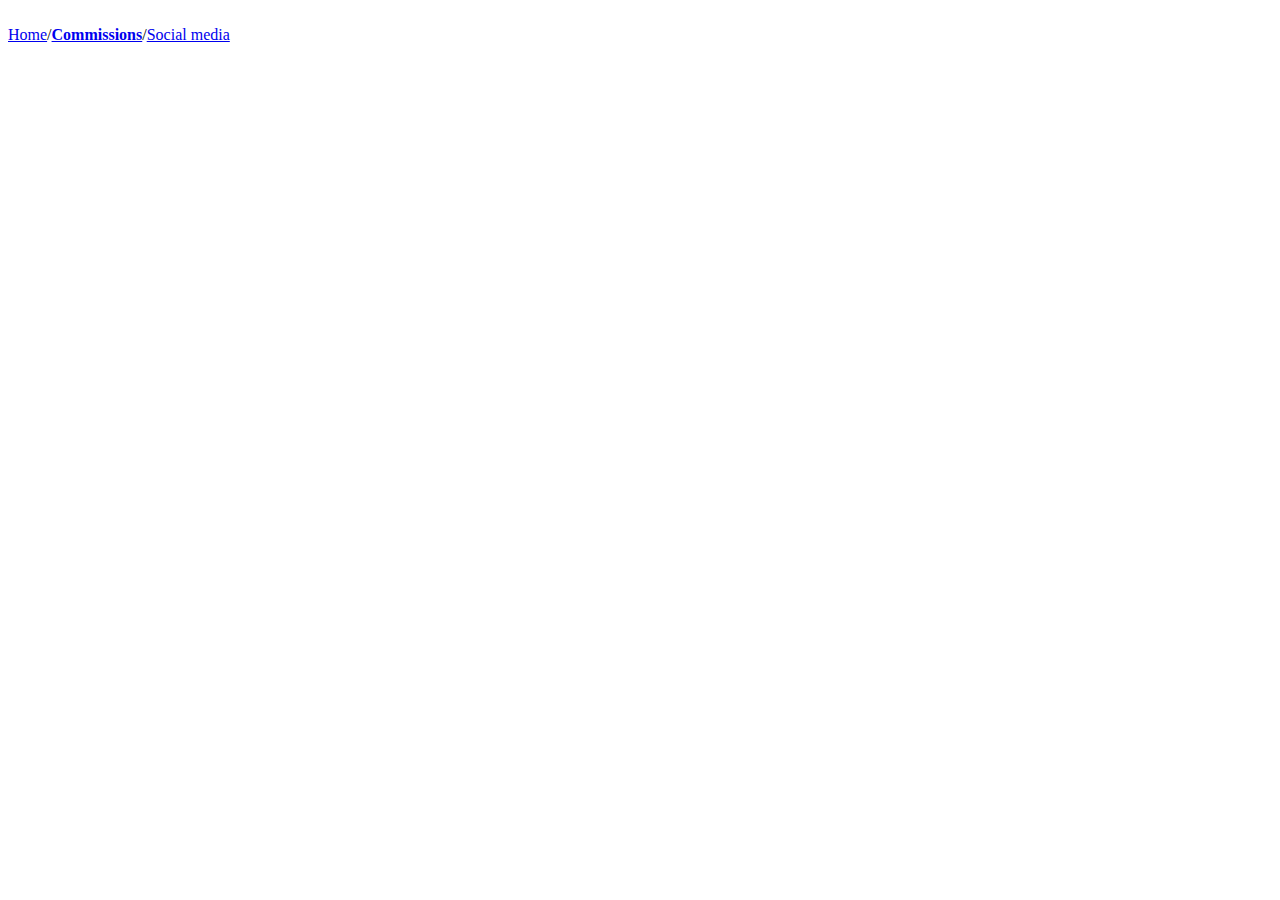
==== commisions.html @ d6bfe499 "bolded page you are on" ====
<!DOCTYPE html>
<html lang="en" dir="ltr">
  <head>
    <meta charset="utf-8">
    <title></title>
  </head>
  <body>
    <header>
      <img src="banner.png" class="banner" alt="">
      <nav>
        <a href="index.html" class="homeL">Home</a>/<a href="commisions.html" class="comL"><strong>Commissions</strong></a>/<a href="contact" class="conL">Social media</a>
      </nav>
    </header>
  </body>
</html>
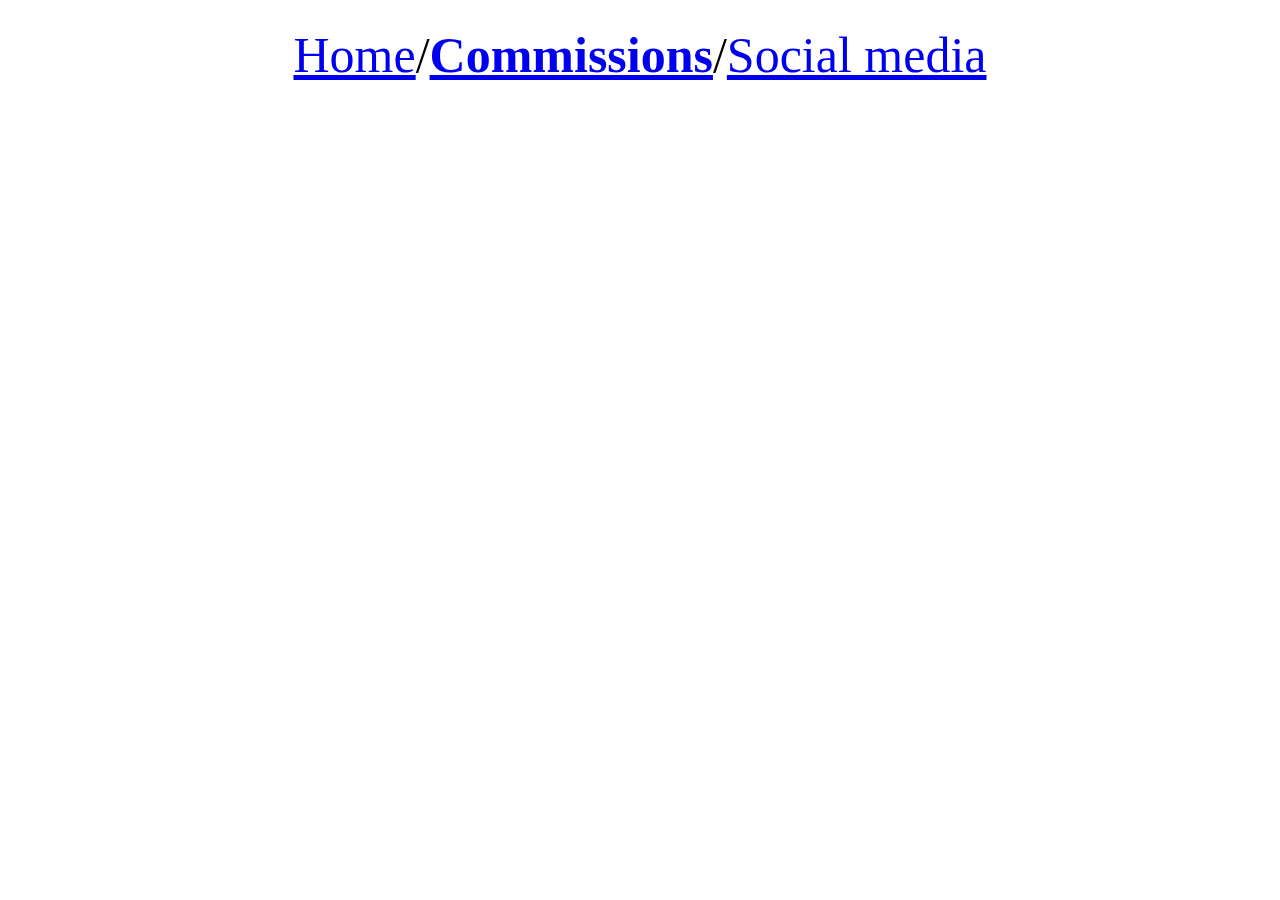
==== commit edb38d63: "linked css" ====
--- a/commisions.html
+++ b/commisions.html
@@ -2,6 +2,7 @@
 <html lang="en" dir="ltr">
   <head>
     <meta charset="utf-8">
+    <link rel="stylesheet" href="style.css">
     <title></title>
   </head>
   <body>
--- a/style.css
+++ b/style.css
@@ -0,0 +1,15 @@
+@font-face {
+
+}
+body{
+
+}.homeL {
+
+}.comL {
+
+}.conL {
+
+}nav {
+  text-align: center;
+  font-size: 50px;
+}
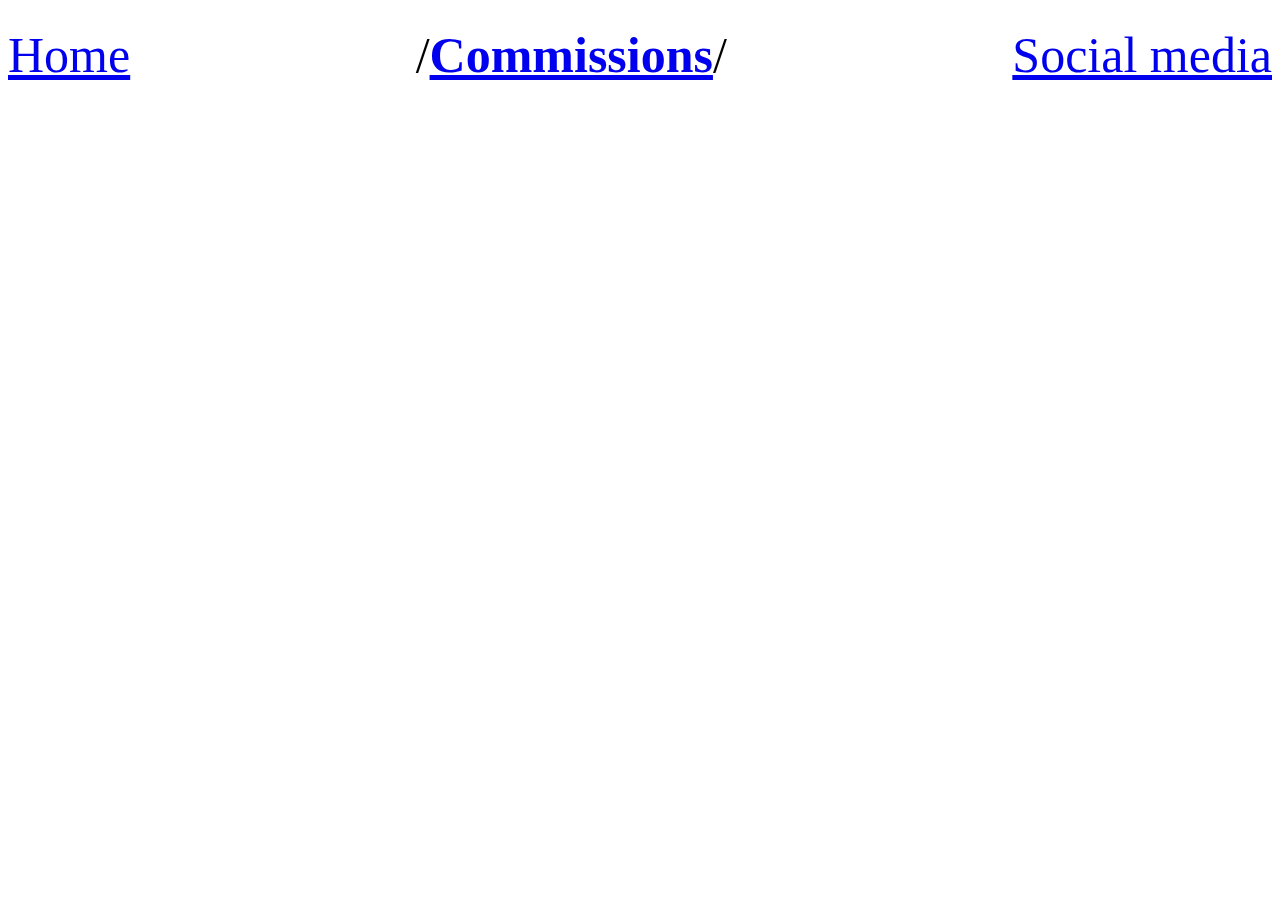
==== commit 06c43bd1: "fixed contact link bug" ====
--- a/commisions.html
+++ b/commisions.html
@@ -9,7 +9,7 @@
     <header>
       <img src="banner.png" class="banner" alt="">
       <nav>
-        <a href="index.html" class="homeL">Home</a>/<a href="commisions.html" class="comL"><strong>Commissions</strong></a>/<a href="contact" class="conL">Social media</a>
+        <a href="index.html" class="homeL">Home</a>/<a href="commisions.html" class="comL"><strong>Commissions</strong></a>/<a href="contact.html" class="conL">Social media</a>
       </nav>
     </header>
   </body>
--- a/style.css
+++ b/style.css
@@ -4,11 +4,11 @@
 body{
 
 }.homeL {
-
+float:left;
 }.comL {
-
+text-align:center;
 }.conL {
-
+float: right;
 }nav {
   text-align: center;
   font-size: 50px;
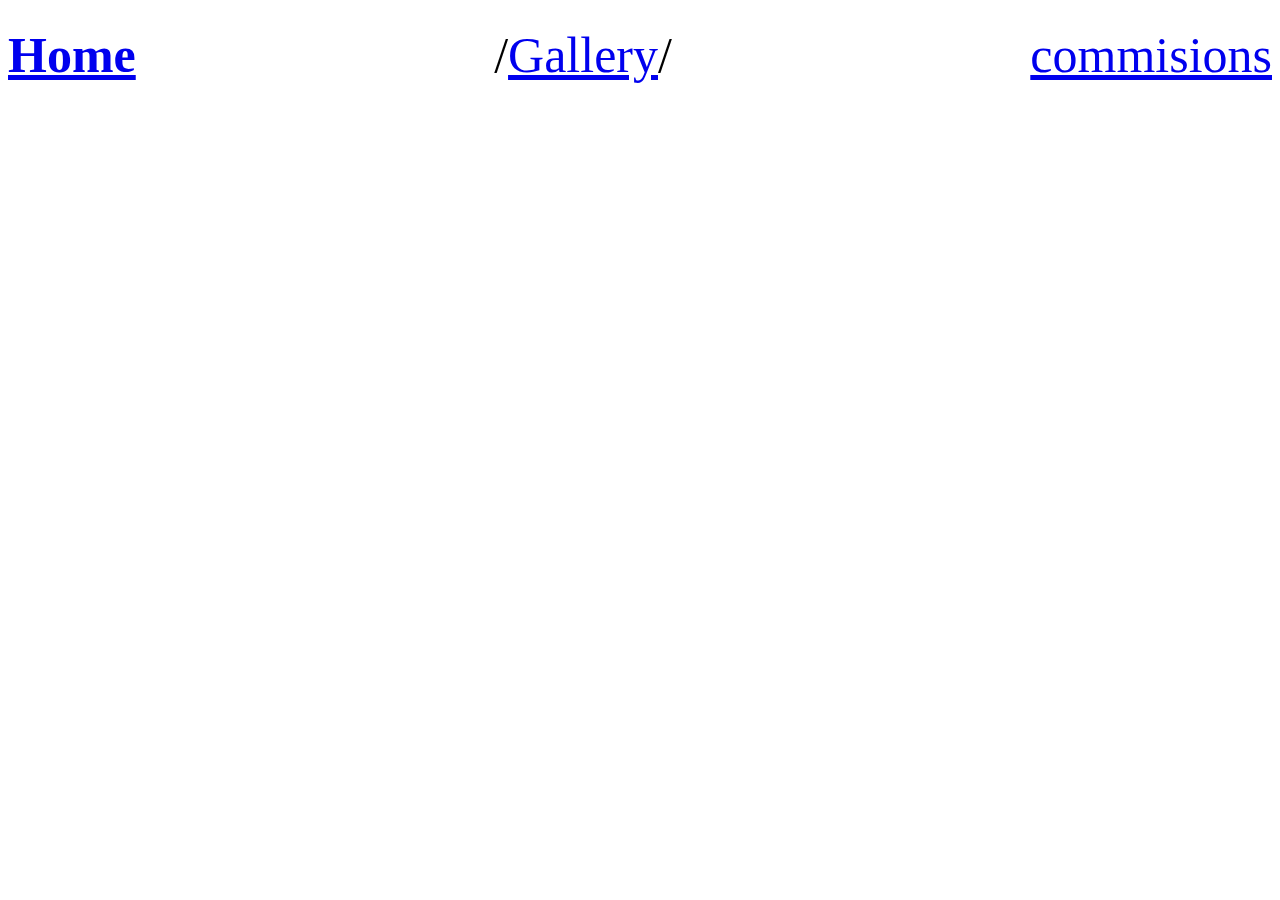
==== commit 73882159: "changed social media to gallery page" ====
--- a/commisions.html
+++ b/commisions.html
@@ -9,7 +9,7 @@
     <header>
       <img src="banner.png" class="banner" alt="">
       <nav>
-        <a href="index.html" class="homeL">Home</a>/<a href="commisions.html" class="comL"><strong>Commissions</strong></a>/<a href="contact.html" class="conL">Social media</a>
+        <a href="index.html" class="homeL"><strong>Home</strong></a>/<a href="gallery.html" class="comL">Gallery</a>/<a href="commisions.html" class="conL">commisions</a>
       </nav>
     </header>
   </body>
--- a/style.css
+++ b/style.css
@@ -2,7 +2,7 @@
 
 }
 body{
-
+font
 }.homeL {
 float:left;
 }.comL {
@@ -12,4 +12,6 @@
 }nav {
   text-align: center;
   font-size: 50px;
+}.crib {
+  
 }
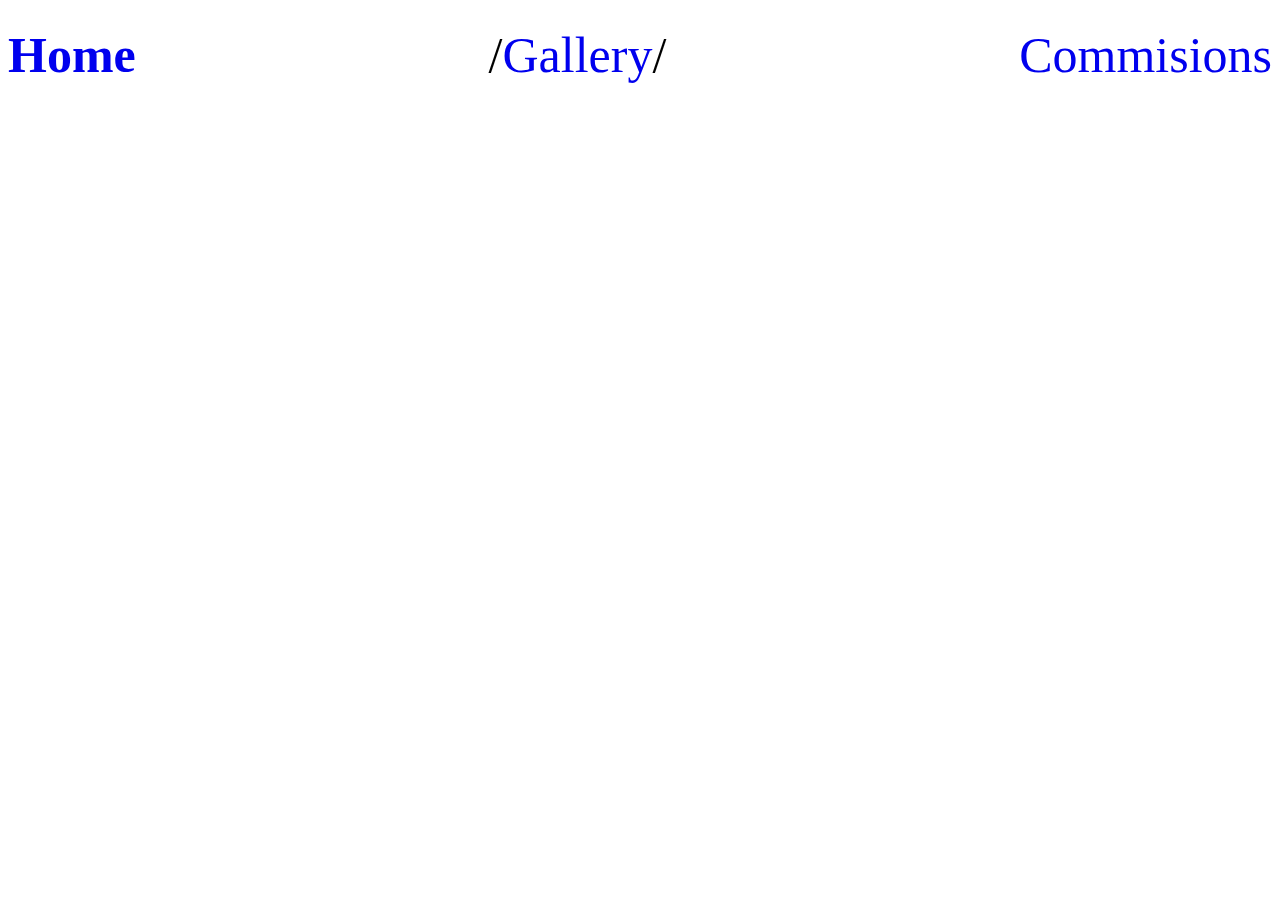
==== commit d762872c: "navbar edits pt2" ====
--- a/commisions.html
+++ b/commisions.html
@@ -9,7 +9,7 @@
     <header>
       <img src="banner.png" class="banner" alt="">
       <nav>
-        <a href="index.html" class="homeL"><strong>Home</strong></a>/<a href="gallery.html" class="comL">Gallery</a>/<a href="commisions.html" class="conL">commisions</a>
+        <a href="index.html" class="homeL"><strong>Home</strong></a>/<a href="gallery.html" class="comL">Gallery</a>/<a href="commisions.html" class="conL">Commisions</a>
       </nav>
     </header>
   </body>
--- a/style.css
+++ b/style.css
@@ -12,6 +12,15 @@
 }nav {
   text-align: center;
   font-size: 50px;
-}.crib {
-  
+}.HomeSec {
+  margin-left: 21%;
+  margin-right: 21%;
+}a {
+  text-decoration: none;
+}.emblem {
+  text-align: center;
+}p {
+  margin-bottom: 64px;
+} h2 {
+  font-size: 40px;
 }
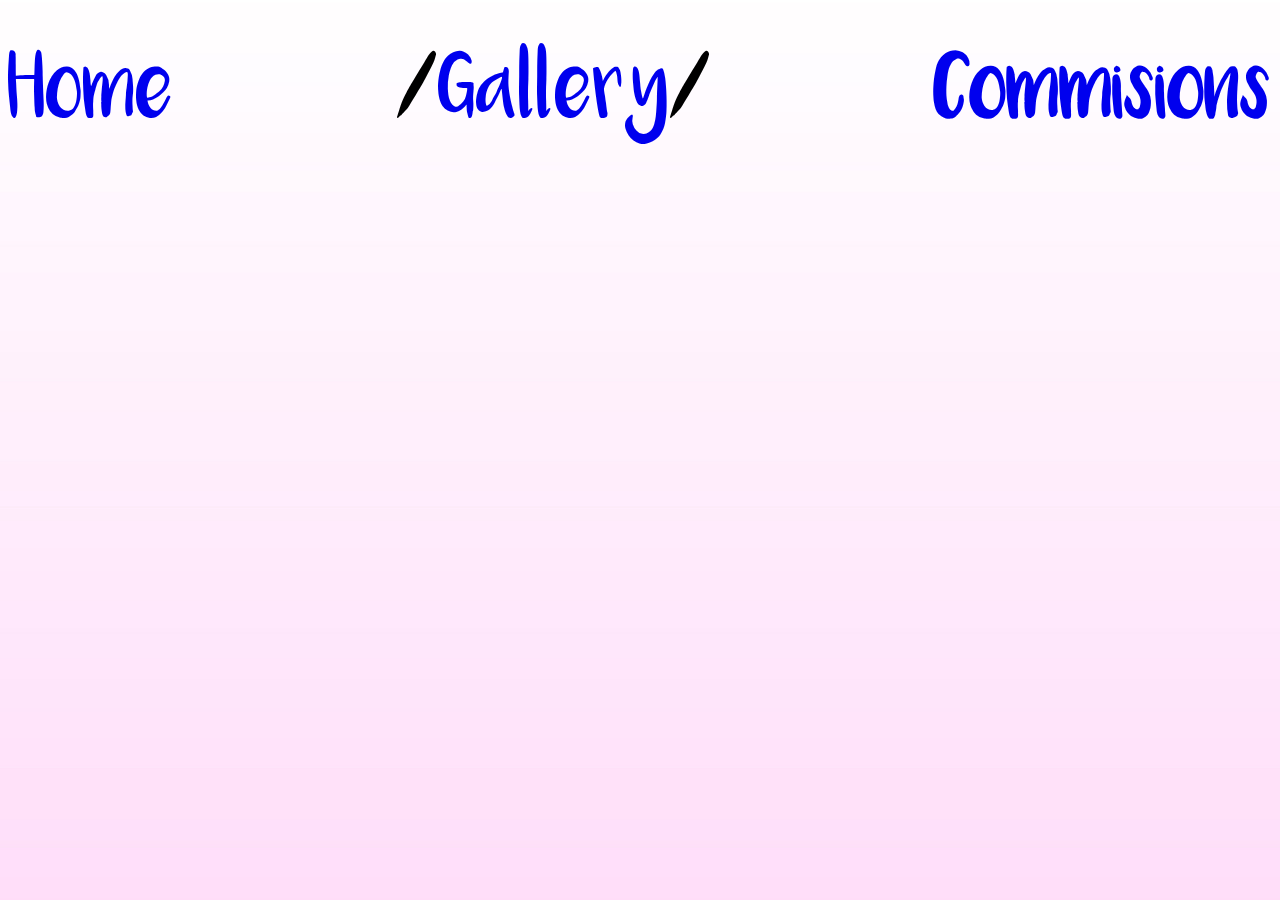
==== commit adabd4b4: "fixed bolding" ====
--- a/commisions.html
+++ b/commisions.html
@@ -3,13 +3,13 @@
   <head>
     <meta charset="utf-8">
     <link rel="stylesheet" href="style.css">
-    <title></title>
+    <title>Stargazer Art</title>
   </head>
   <body>
     <header>
       <img src="banner.png" class="banner" alt="">
       <nav>
-        <a href="index.html" class="homeL"><strong>Home</strong></a>/<a href="gallery.html" class="comL">Gallery</a>/<a href="commisions.html" class="conL">Commisions</a>
+        <a href="index.html" class="homeL">Home</a>/<a href="gallery.html" class="comL">Gallery</a>/<a href="commisions.html" class="conL"><strong>Commisions</strong></a>
       </nav>
     </header>
   </body>
--- a/style.css
+++ b/style.css
@@ -1,8 +1,10 @@
 @font-face {
-
+  font-family: luna;
+  src: url(Luna.ttf);
 }
 body{
-font
+font-family: luna;
+
 }.homeL {
 float:left;
 }.comL {
@@ -23,4 +25,8 @@
   margin-bottom: 64px;
 } h2 {
   font-size: 40px;
+} html {
+background: url("background.jpeg");
+background-repeat: no-repeat;
+background-size: cover;
 }
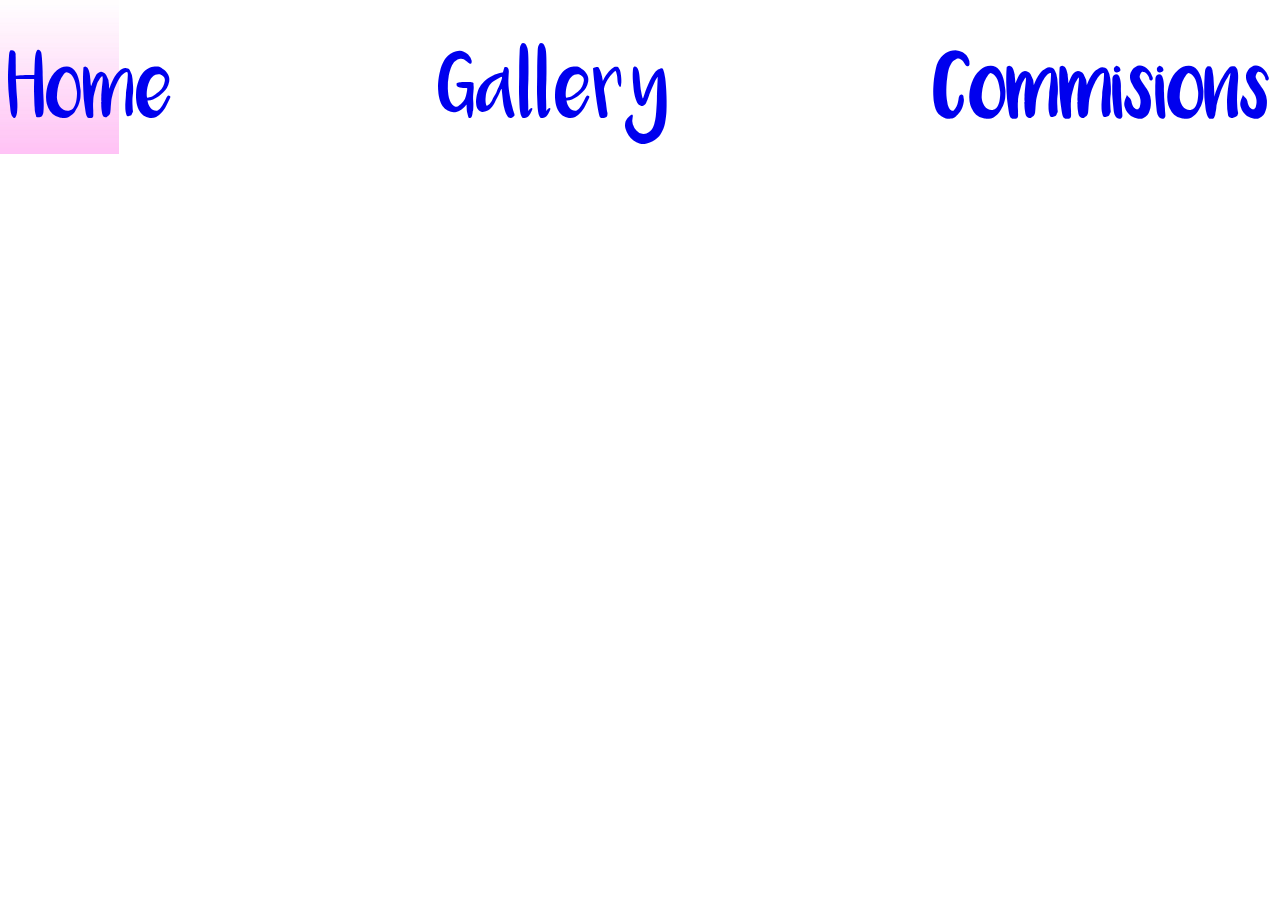
==== commit afc550b6: "bruh" ====
--- a/commisions.html
+++ b/commisions.html
@@ -9,7 +9,7 @@
     <header>
       <img src="banner.png" class="banner" alt="">
       <nav>
-        <a href="index.html" class="homeL">Home</a>/<a href="gallery.html" class="comL">Gallery</a>/<a href="commisions.html" class="conL"><strong>Commisions</strong></a>
+        <a href="index.html" class="homeL">Home</a><a href="gallery.html" class="comL">Gallery</a><a href="commisions.html" class="conL"><strong>Commisions</strong></a>
       </nav>
     </header>
   </body>
--- a/style.css
+++ b/style.css
@@ -17,6 +17,7 @@
 }.HomeSec {
   margin-left: 21%;
   margin-right: 21%;
+  color:
 }a {
   text-decoration: none;
 }.emblem {
@@ -28,5 +29,5 @@
 } html {
 background: url("background.jpeg");
 background-repeat: no-repeat;
-background-size: cover;
+background-size: contain; 
 }
